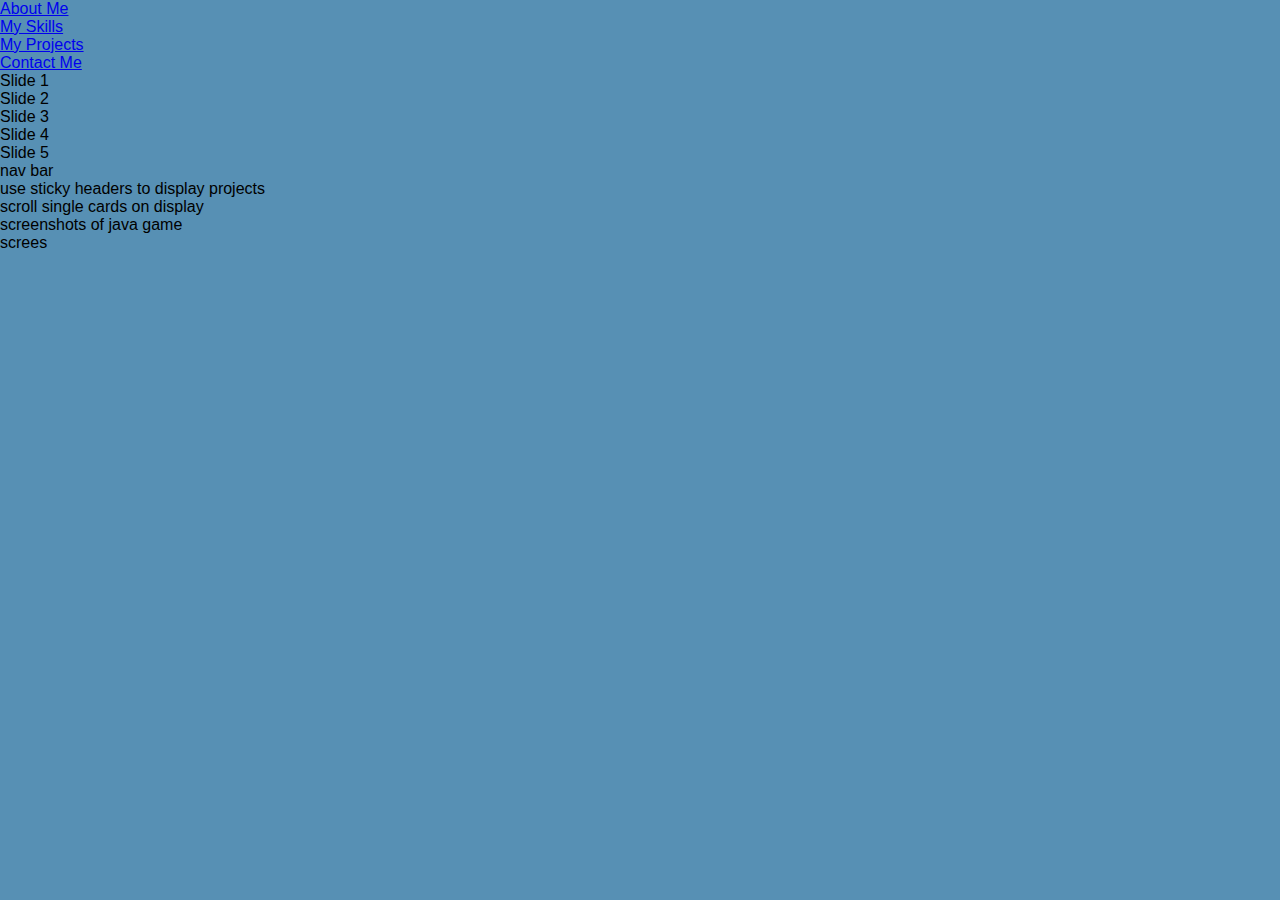
==== projects.html @ 572198ac "first commit" ====
<!DOCTYPE html>
<html lang="en">
<head>
    <meta charset="UTF-8">
    <meta http-equiv="X-UA-Compatible" content="IE=edge">
    <meta name="viewport" content="width=device-width, initial-scale=1.0">
    <link rel="stylesheet" href="main.css">
    <link href="https://cdn.jsdelivr.net/npm/bootstrap@5.3.0-alpha1/dist/css/bootstrap.min.css" rel="stylesheet" integrity="sha384-GLhlTQ8iRABdZLl6O3oVMWSktQOp6b7In1Zl3/Jr59b6EGGoI1aFkw7cmDA6j6gD" crossorigin="anonymous">
     
    <title>Lateefah | Web Developer</title>
</head>
    <body id="secondPage">
    <nav class="navbar navbar-expand-lg bg-body-tertiary">
    <div class="container-fluid d-flex p-2" class="colour">
        <a class="navbar-brand" href="#"></a>
            <!-- <button class="navbar-toggler" type="button" data-bs-toggle="collapse" data-bs-target="#navbarNavDropdown" aria-controls="navbarNavDropdown" aria-expanded="false" aria-label="Toggle navigation">
                <span class="navbar-toggler-icon"></span>
                  </button> -->
    <div class="collapse navbar-collapse d-flex justify-content-center" id="navbarNavDropdown">
        <ul class="navbar-nav">
        <li class="nav-item">
            <a class="nav-link active" aria-current="page" href="aboutme.html">About Me</a>
        </li>
        <li class="nav-item">
            <a class="nav-link" href="myskills.html">My Skills</a>
        </li>
        <li class="nav-item">
            <a class="nav-link" href="projects.html">My Projects</a>
        </li>
        <li class="nav-item">
            <a class="nav-link" href="contactme.html">Contact Me</a>
        </li>
            </div>
        </div>
    </nav>
 </div>
 <div id="pagescroll">
        <div class="section">Slide 1</div>
        <div class="section">Slide 2</div>
        <div class="section">Slide 3</div>
        <div class="section">Slide 4</div>
        <div class="section">Slide 5</div>
</div>   

        <p>nav bar</p>
        <p>use sticky headers to display projects</p>
        <p>scroll single cards on display</p>
        <p>screenshots of java game</p>
        <p>screes</p>
    </div>
</body>


    <script src="https://cdn.jsdelivr.net/npm/bootstrap@5.3.0-alpha1/dist/js/bootstrap.bundle.min.js" integrity="sha384-w76AqPfDkMBDXo30jS1Sgez6pr3x5MlQ1ZAGC+nuZB+EYdgRZgiwxhTBTkF7CXvN" crossorigin="anonymous"></script>
</body>
</html>
---- main.css ----
#bg-img {
        background-image: url('images/bgimg4.gif');
        background-size: cover;
        width: 720px;
        height: 420px; 

}


/* doesnt actually style the continer of button as it's all in 'html, body' {} styling below */
.btncontainer { 
        height: 100%;
        display: flex;
        align-items: center;
        justify-content: center;
        flex-direction: column;
}


#middlebtn {
        
        font-family: Helvetica;
        letter-spacing: 0.4em;
        background-color: transparent;
        border: none;
        font-weight: 500;
        font-size: 50px;
        text-align: center;
        color: #202125;
        cursor: pointer;
        max-width: 600px; 
        width: 100%; 
        outline: 5px solid;
        outline-color: rgba(71, 126, 232,0.5);
        outline-offset: 70px;
        transition: all 600ms cubic-bezier(0.2, 0, 0, 0.8);
}


#middlebtn:hover {
        color: rgba(183, 170, 236, 0.991);
        outline-color: rgba(71, 126, 232, 0);
        outline-offset: 300px;
}


 .firstPage {
        height: 100%;
        display: flex;
        align-items: center;
        justify-content: center;
}



#secondPage {
justify-content: center;
background-color: rgb(87, 144, 180); 

}

#icons {
        display: flex;
        align-items: center;
        justify-content: space-around;  
}

#linkedin-icon {
        /* display: flex;
        align-items: center;
        justify-content: space-around; */
        
}

#github-icon {
        /* display: flex;
        align-items: center;
        justify-content: space-around; */
        
}

#mail-icon {
        /* display: flex;
        align-items: center;
        justify-content: space-around;
         */
}

#linkedin-icon:hover {
/* Start the shake animation and make the animation last for 0.5 seconds */
  animation: shake 0.5s;

  /* When the animation is finished, start again */
  animation-iteration-count: infinite;
}

        
#github-icon:hover {
/* Start the shake animation and make the animation last for 0.5 seconds */
 animation: shake 0.5s;
                
/* When the animation is finished, start again */
animation-iteration-count: infinite;
}
              
#mail-icon:hover {
/* Start the shake animation and make the animation last for 0.5 seconds */
animation: shake 0.5s;
        
/* When the animation is finished, start again */         
animation-iteration-count: infinite;
}
        

@keyframes shake {
        0% { transform: translate(1px, 1px) rotate(0deg); }
        10% { transform: translate(-1px, -2px) rotate(-1deg); }
        20% { transform: translate(-3px, 0px) rotate(1deg); }
        30% { transform: translate(3px, 2px) rotate(0deg); }
        40% { transform: translate(1px, -1px) rotate(1deg); }
        50% { transform: translate(-1px, 2px) rotate(-1deg); }

      }
      
      * {
        padding: 0;
        margin: 0px;
        font-family: 'Josefin Sans', sans-serif;
      }
      h1 {
          color: #fff;
          text-align: center;
          font-size: 10vw;
      }
      div#fp-nav a span {
          background: #fff !important;
      }
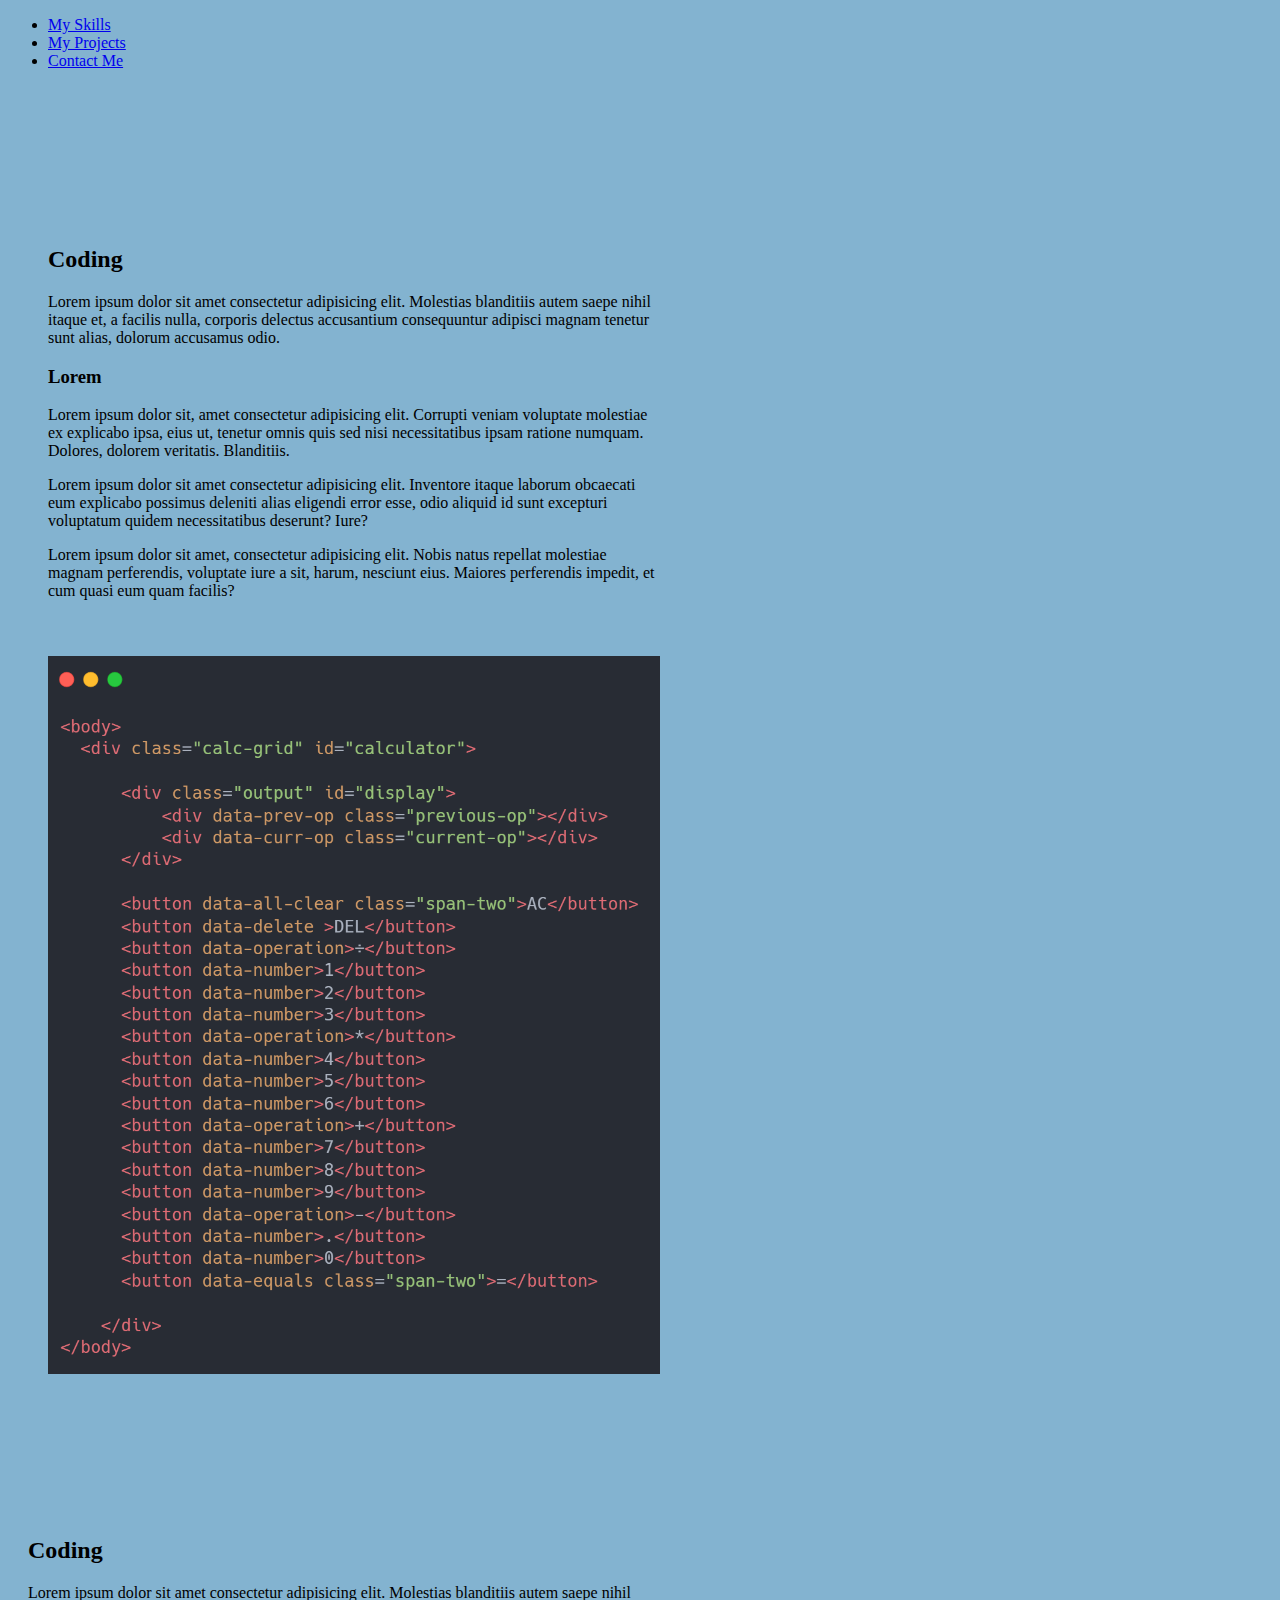
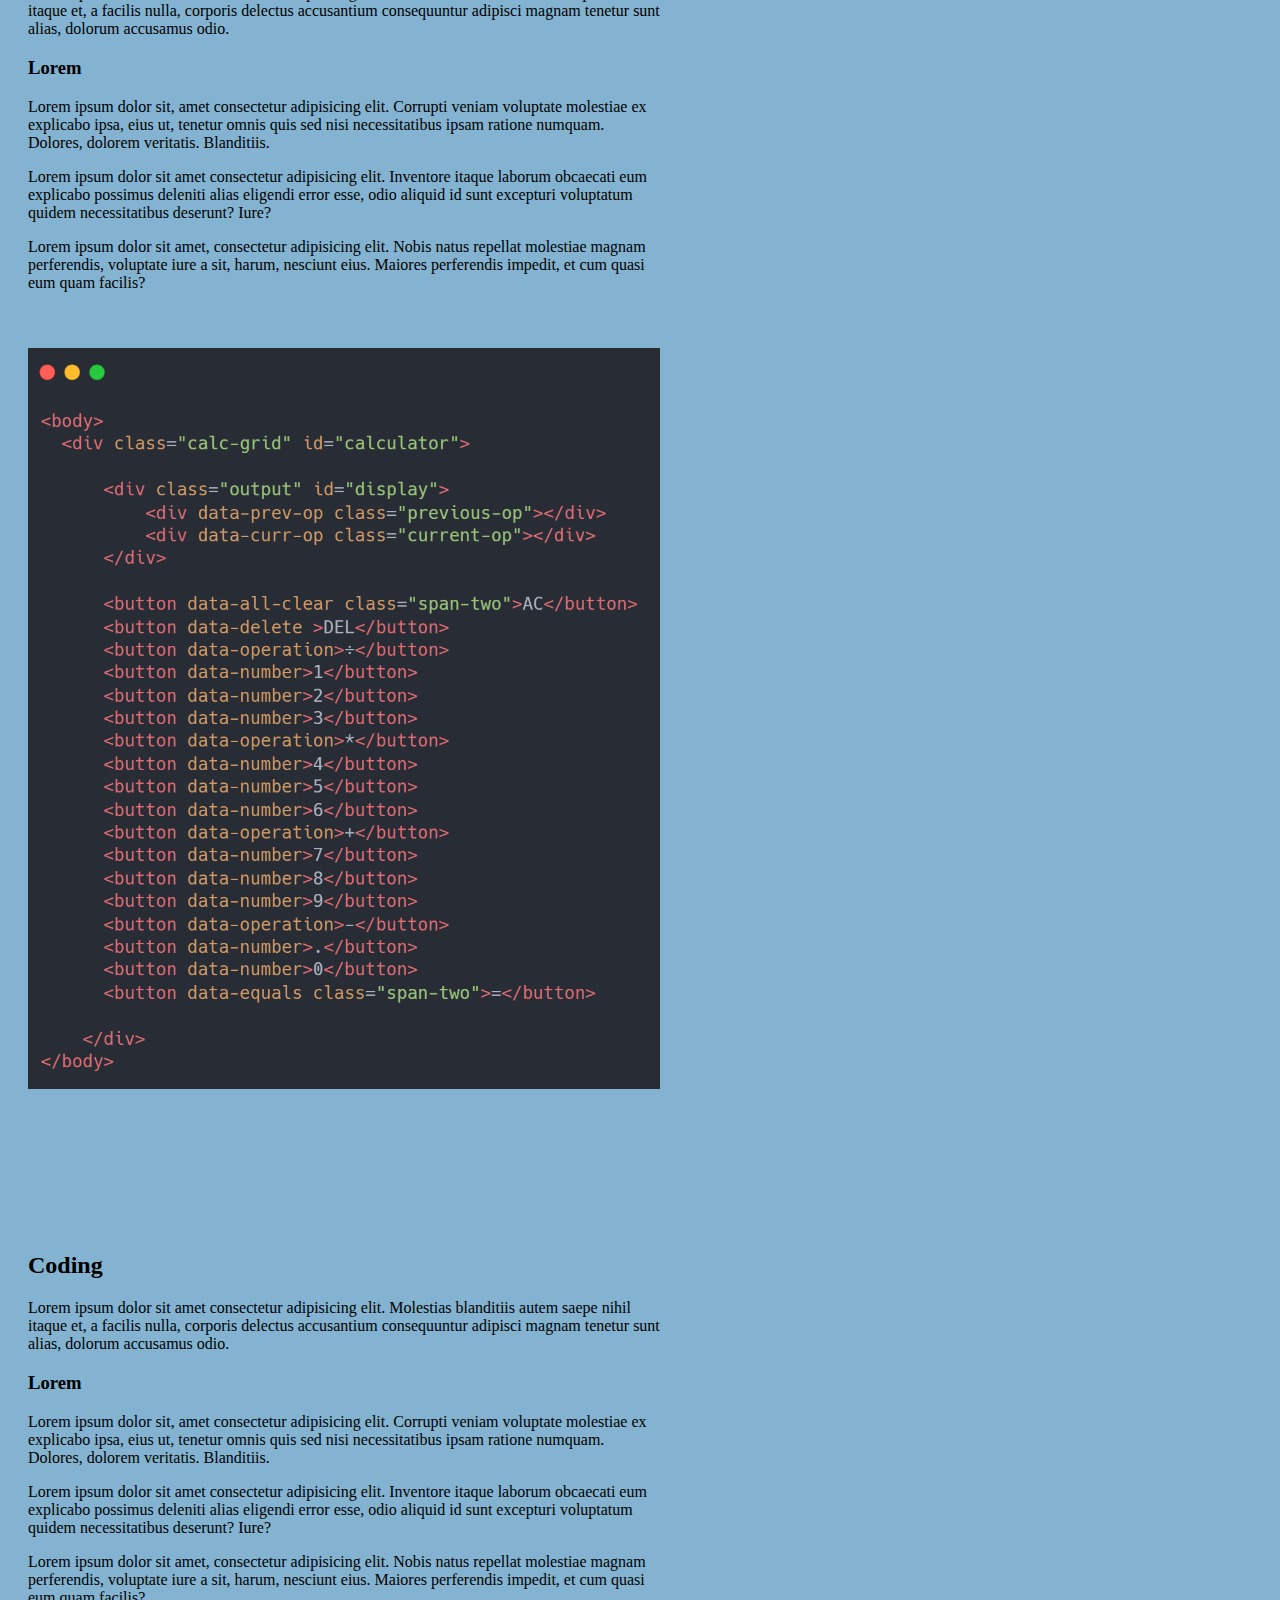
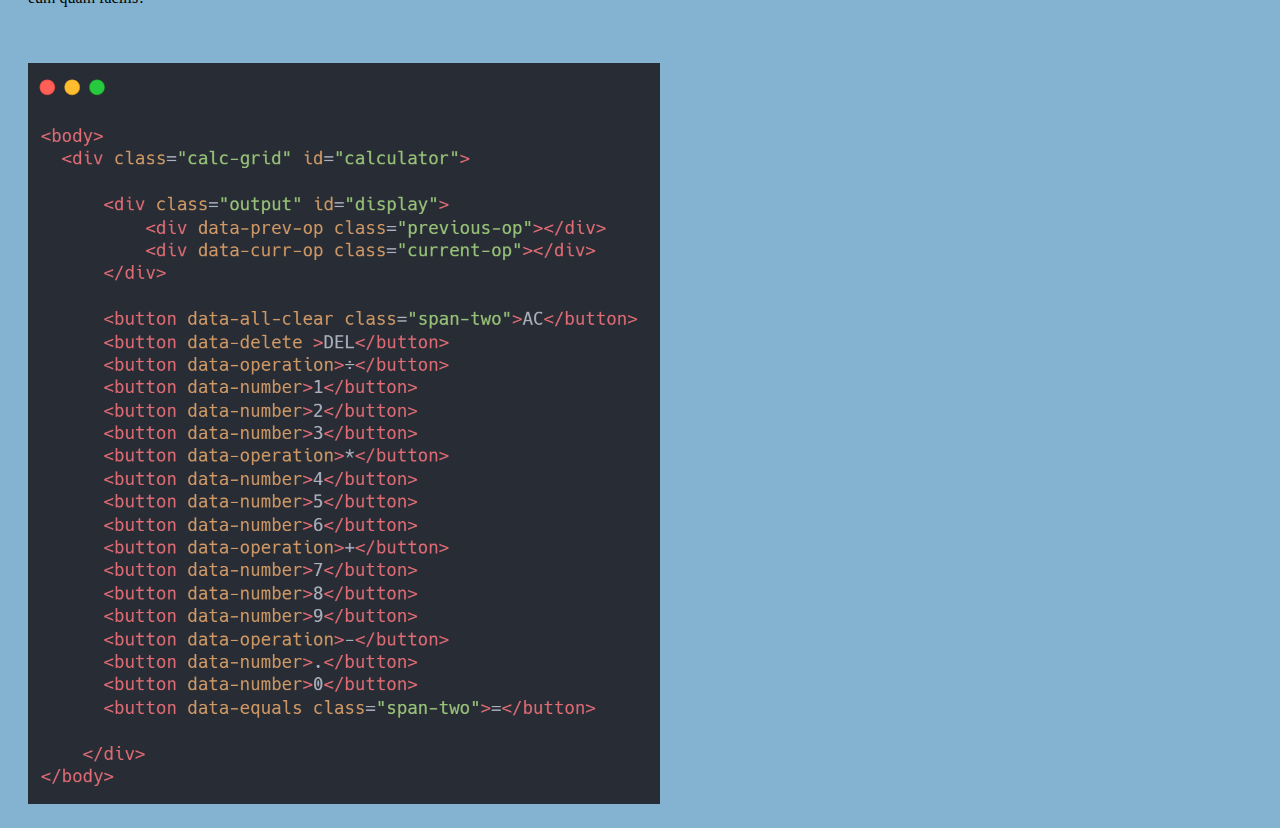
==== commit 3ea697f1: "updated push" ====
--- a/projects.html
+++ b/projects.html
@@ -18,9 +18,9 @@
                   </button> -->
     <div class="collapse navbar-collapse d-flex justify-content-center" id="navbarNavDropdown">
         <ul class="navbar-nav">
-        <li class="nav-item">
+        <!-- <li class="nav-item">
             <a class="nav-link active" aria-current="page" href="aboutme.html">About Me</a>
-        </li>
+        </li> -->
         <li class="nav-item">
             <a class="nav-link" href="myskills.html">My Skills</a>
         </li>
@@ -33,24 +33,65 @@
             </div>
         </div>
     </nav>
- </div>
- <div id="pagescroll">
-        <div class="section">Slide 1</div>
-        <div class="section">Slide 2</div>
-        <div class="section">Slide 3</div>
-        <div class="section">Slide 4</div>
-        <div class="section">Slide 5</div>
-</div>   
+ 
+    <div class="float-container">
 
-        <p>nav bar</p>
-        <p>use sticky headers to display projects</p>
-        <p>scroll single cards on display</p>
-        <p>screenshots of java game</p>
-        <p>screes</p>
+    <div class="float-child">
+          <div class="textSection">
+            <h2>Coding</h2>
+            <p>Lorem ipsum dolor sit amet consectetur adipisicing elit. Molestias blanditiis autem saepe nihil itaque et, a facilis nulla, corporis delectus accusantium consequuntur adipisci magnam tenetur sunt alias, dolorum accusamus odio.</p>
+            <h3>Lorem</h3>
+            <p>Lorem ipsum dolor sit, amet consectetur adipisicing elit. Corrupti veniam voluptate molestiae ex explicabo ipsa, eius ut, tenetur omnis quis sed nisi necessitatibus ipsam ratione numquam. Dolores, dolorem veritatis. Blanditiis.</p>
+            <p>Lorem ipsum dolor sit amet consectetur adipisicing elit. Inventore itaque laborum obcaecati eum explicabo possimus deleniti alias eligendi error esse, odio aliquid id sunt excepturi voluptatum quidem necessitatibus deserunt? Iure?</p>
+            <p>Lorem ipsum dolor sit amet, consectetur adipisicing elit. Nobis natus repellat molestiae magnam perferendis, voluptate iure a sit, harum, nesciunt eius. Maiores perferendis impedit, et cum quasi eum quam facilis?</p>
+          </div>
     </div>
-</body>
+
+        <div class="float-child">
+            <div class="imageSection">
+            <img class="img1" src="images/code.png">
+            </div>
+        </div>
+    </div>
+
+    <div class="float-child">
+        <div class="textSection">
+          <h2>Coding</h2>
+          <p>Lorem ipsum dolor sit amet consectetur adipisicing elit. Molestias blanditiis autem saepe nihil itaque et, a facilis nulla, corporis delectus accusantium consequuntur adipisci magnam tenetur sunt alias, dolorum accusamus odio.</p>
+          <h3>Lorem</h3>
+          <p>Lorem ipsum dolor sit, amet consectetur adipisicing elit. Corrupti veniam voluptate molestiae ex explicabo ipsa, eius ut, tenetur omnis quis sed nisi necessitatibus ipsam ratione numquam. Dolores, dolorem veritatis. Blanditiis.</p>
+          <p>Lorem ipsum dolor sit amet consectetur adipisicing elit. Inventore itaque laborum obcaecati eum explicabo possimus deleniti alias eligendi error esse, odio aliquid id sunt excepturi voluptatum quidem necessitatibus deserunt? Iure?</p>
+          <p>Lorem ipsum dolor sit amet, consectetur adipisicing elit. Nobis natus repellat molestiae magnam perferendis, voluptate iure a sit, harum, nesciunt eius. Maiores perferendis impedit, et cum quasi eum quam facilis?</p>
+        </div>
+  </div>
+
+      <div class="float-child">
+          <div class="imageSection">
+          <img class="img1" src="images/code.png">
+          </div>
+      </div>
+  </div>
+
+  <div class="float-child">
+    <div class="textSection">
+      <h2>Coding</h2>
+      <p>Lorem ipsum dolor sit amet consectetur adipisicing elit. Molestias blanditiis autem saepe nihil itaque et, a facilis nulla, corporis delectus accusantium consequuntur adipisci magnam tenetur sunt alias, dolorum accusamus odio.</p>
+      <h3>Lorem</h3>
+      <p>Lorem ipsum dolor sit, amet consectetur adipisicing elit. Corrupti veniam voluptate molestiae ex explicabo ipsa, eius ut, tenetur omnis quis sed nisi necessitatibus ipsam ratione numquam. Dolores, dolorem veritatis. Blanditiis.</p>
+      <p>Lorem ipsum dolor sit amet consectetur adipisicing elit. Inventore itaque laborum obcaecati eum explicabo possimus deleniti alias eligendi error esse, odio aliquid id sunt excepturi voluptatum quidem necessitatibus deserunt? Iure?</p>
+      <p>Lorem ipsum dolor sit amet, consectetur adipisicing elit. Nobis natus repellat molestiae magnam perferendis, voluptate iure a sit, harum, nesciunt eius. Maiores perferendis impedit, et cum quasi eum quam facilis?</p>
+    </div>
+</div>
+
+  <div class="float-child">
+      <div class="imageSection">
+      <img class="img1" src="images/code.png">
+      </div>
+  </div>
+</div>
 
 
+    </body>
     <script src="https://cdn.jsdelivr.net/npm/bootstrap@5.3.0-alpha1/dist/js/bootstrap.bundle.min.js" integrity="sha384-w76AqPfDkMBDXo30jS1Sgez6pr3x5MlQ1ZAGC+nuZB+EYdgRZgiwxhTBTkF7CXvN" crossorigin="anonymous"></script>
 </body>
 </html>--- a/main.css
+++ b/main.css
@@ -56,7 +56,7 @@
 
 #secondPage {
 justify-content: center;
-background-color: rgb(87, 144, 180); 
+background-color: rgb(131, 179, 208); 
 
 }
 
@@ -123,19 +123,34 @@
 
       }
       
-      * {
-        padding: 0;
-        margin: 0px;
-        font-family: 'Josefin Sans', sans-serif;
-      }
-      h1 {
-          color: #fff;
-          text-align: center;
-          font-size: 10vw;
-      }
-      div#fp-nav a span {
-          background: #fff !important;
-      }
+
+/* my projects page */
+      /* parent container div that contains both left and right divs */
+      .float-container {
+        padding: 20px;
+    }
+    
+    .float-child {
+        width: 50%;
+        float: left;
+        padding: 20px;
+        /* border: 2px solid rgba(24, 7, 7, 0.228); */
+    } 
 
 
-      +    .textSection {
+        display: inline-block;
+        margin-top: 100px;
+        
+    }
+
+    .imageSection {
+        
+        
+    }
+
+
+    .img1 {
+        width: 100%;
+        height: auto;
+}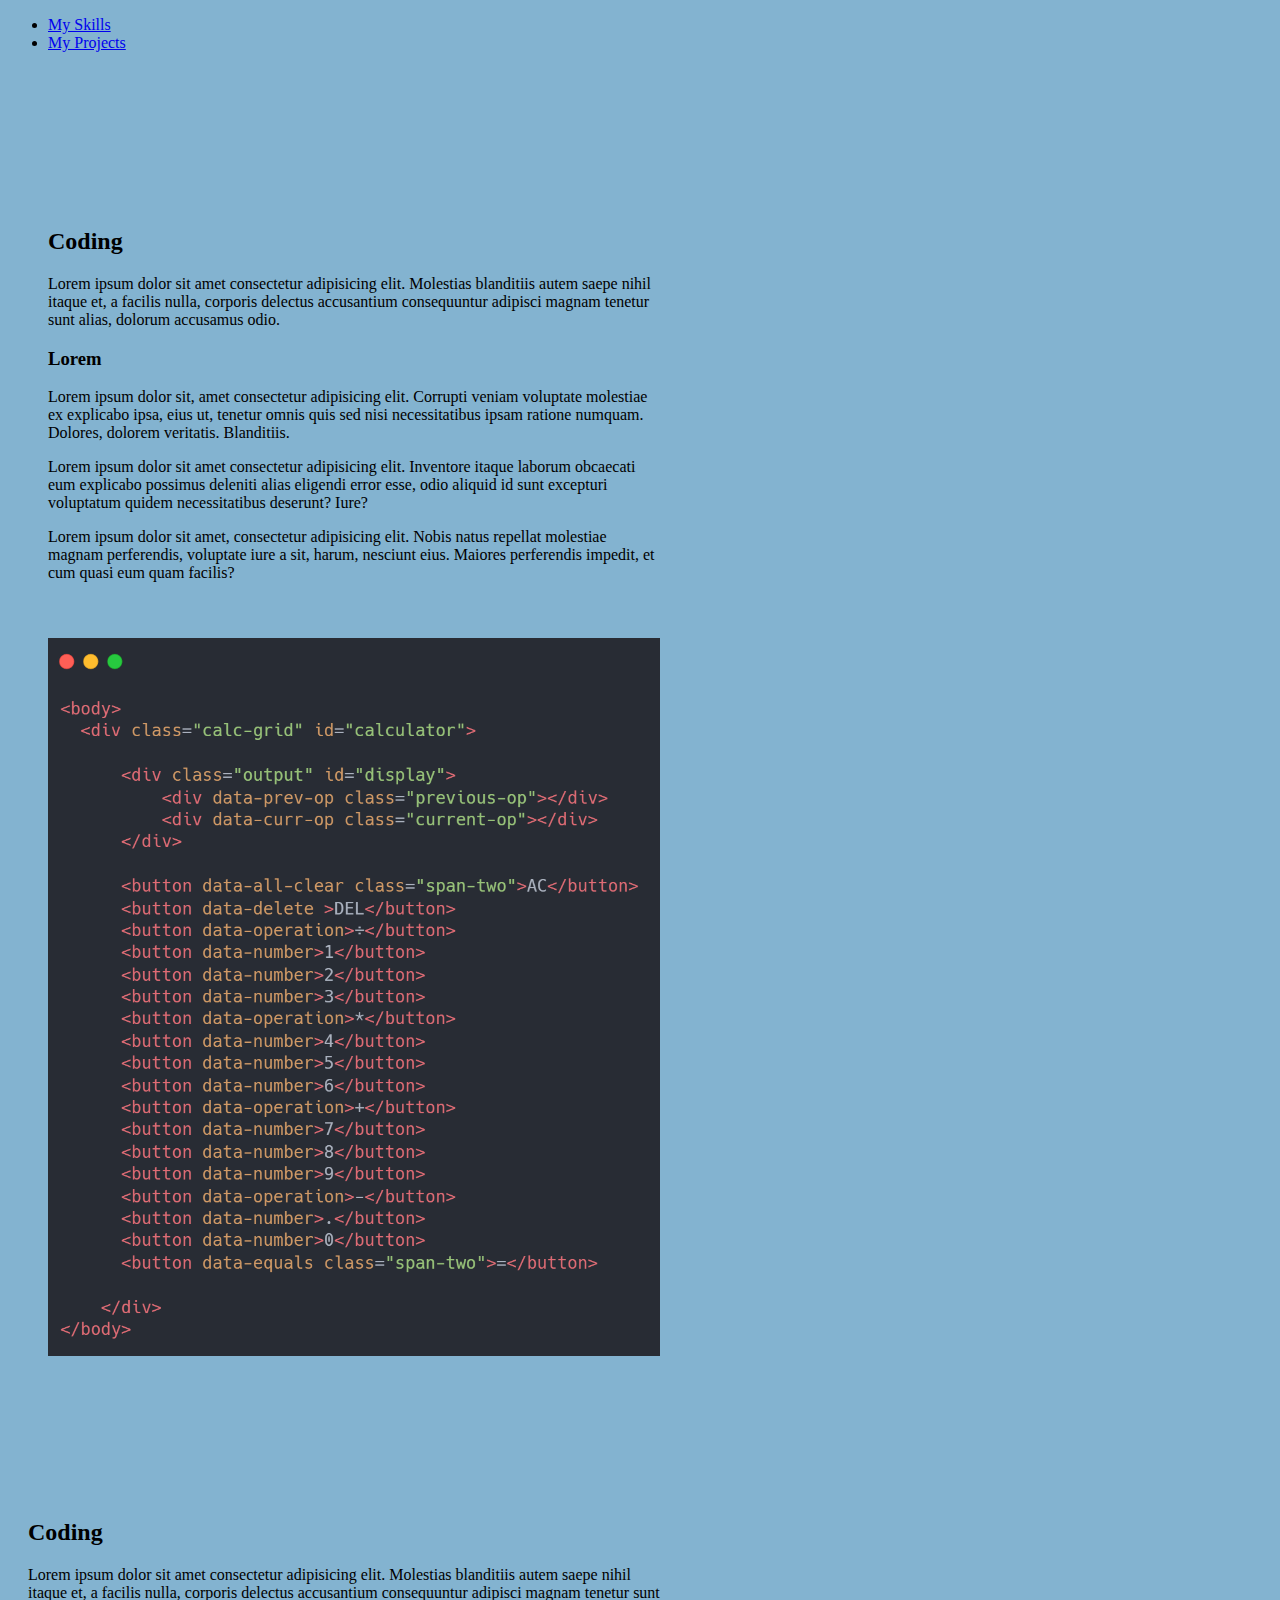
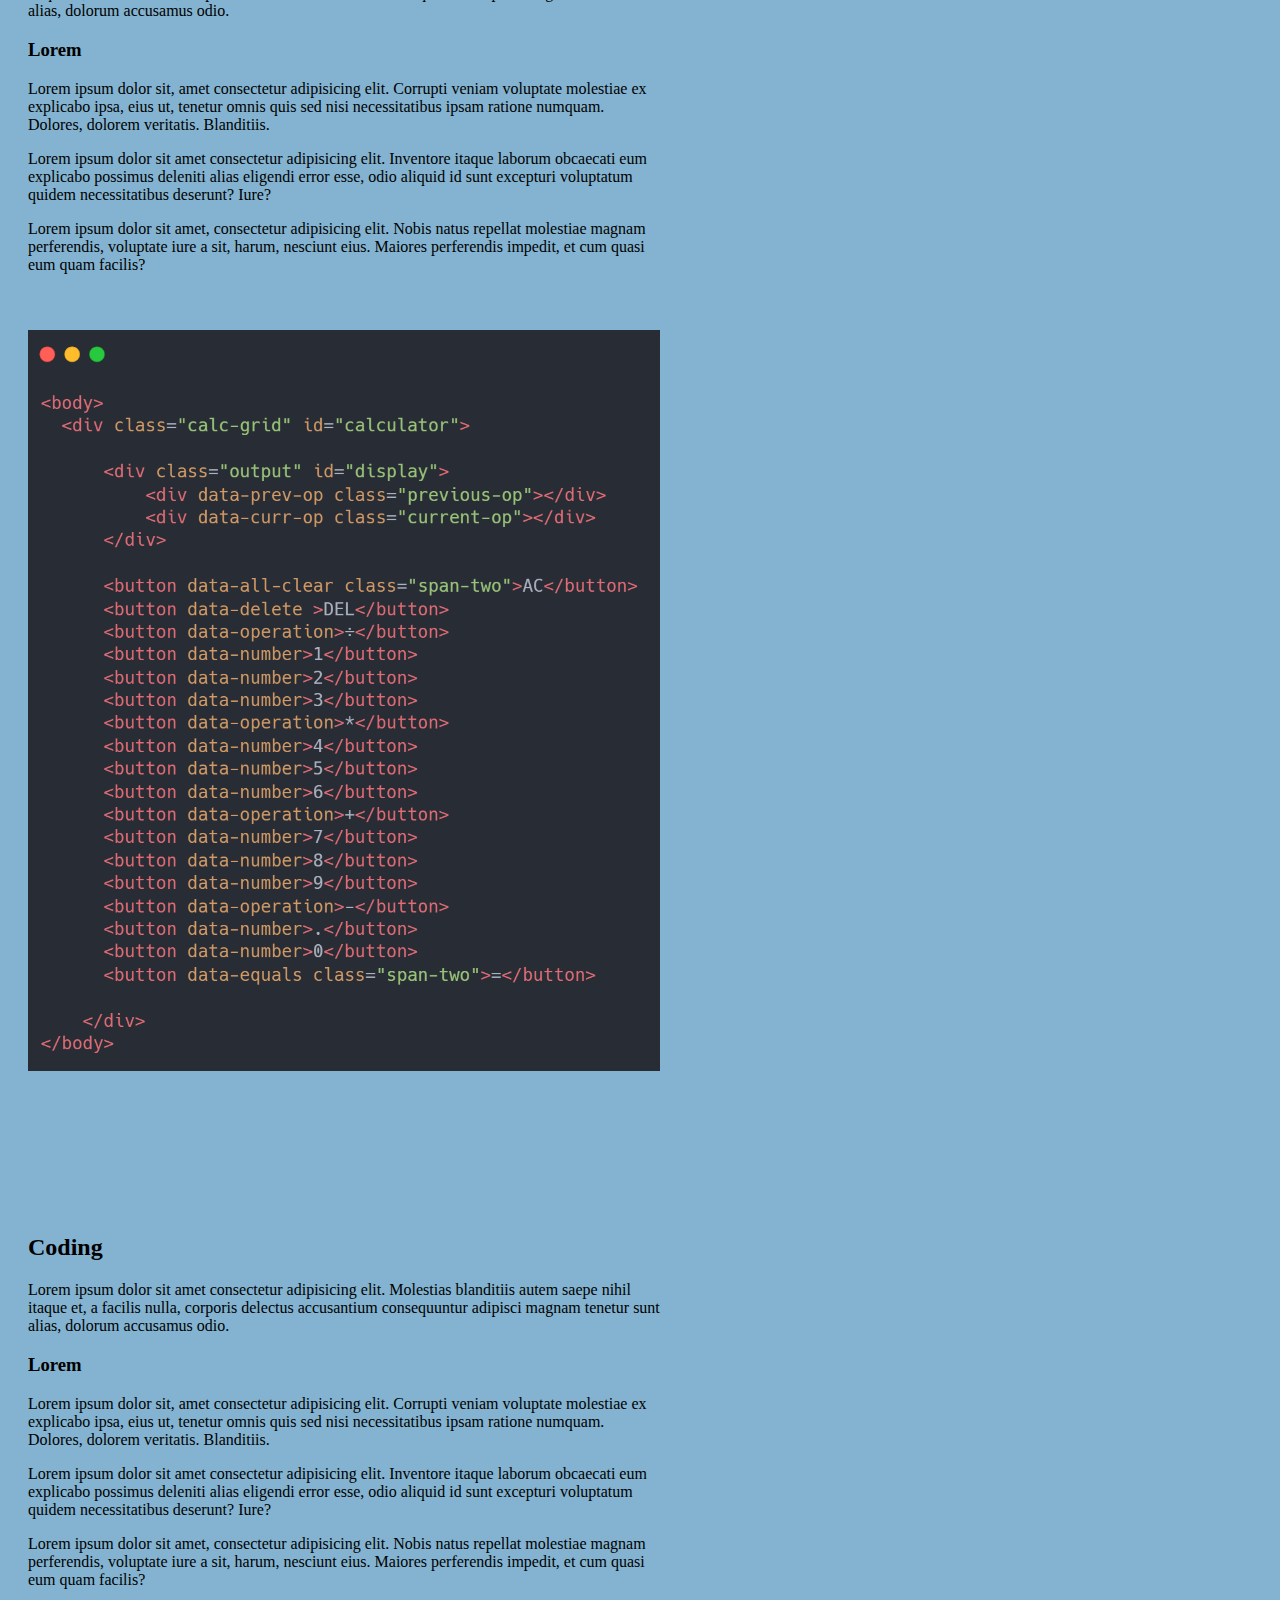
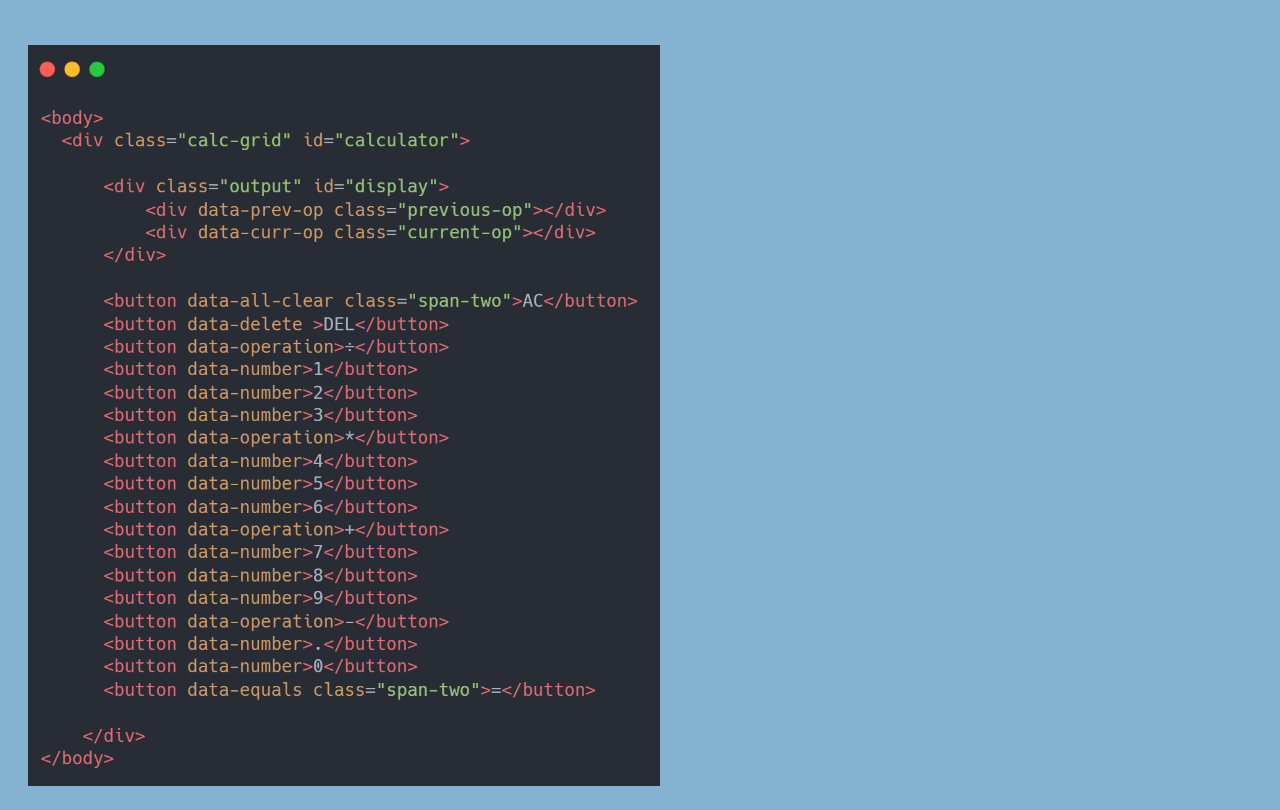
==== commit 82a5ab38: "new pushes" ====
--- a/projects.html
+++ b/projects.html
@@ -27,9 +27,9 @@
         <li class="nav-item">
             <a class="nav-link" href="projects.html">My Projects</a>
         </li>
-        <li class="nav-item">
+        <!-- <li class="nav-item">
             <a class="nav-link" href="contactme.html">Contact Me</a>
-        </li>
+        </li> -->
             </div>
         </div>
     </nav>
